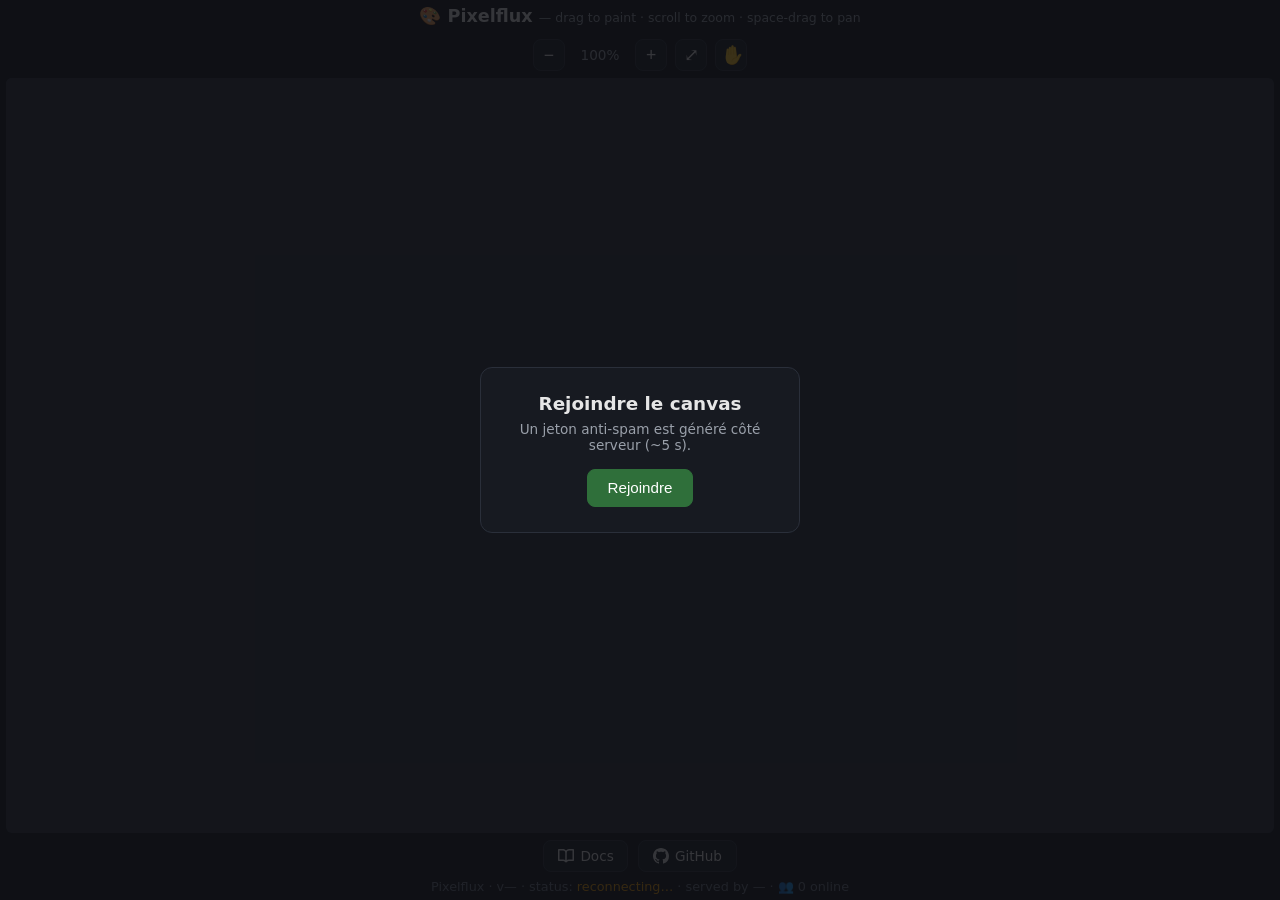
==== src/index.html @ 2dfa81e1 "perf(sse): coalesce pixel fan-out on a tick to cut broadcast load" ====
<!doctype html>
<html lang="en">
  <head>
    <meta charset="utf-8" />
    <meta name="viewport" content="width=device-width, initial-scale=1" />
    <title>Pixelflux — collaborative pixel canvas</title>
    <style>
      :root {
        color-scheme: dark;
      }
      * {
        box-sizing: border-box;
      }
      body {
        margin: 0;
        height: 100vh;
        display: flex;
        flex-direction: column;
        align-items: center;
        gap: 0.4rem;
        padding: 0.4rem;
        font-family: system-ui, sans-serif;
        background: #0f1115;
        color: #e6e6e6;
        overflow: hidden;
      }
      h1 {
        margin: 0;
        font-size: 1.1rem;
      }
      .hint {
        font-size: 0.78rem;
        font-weight: 400;
        color: #9aa0aa;
      }
      p.sub {
        margin: 0;
        color: #9aa0aa;
        font-size: 0.9rem;
        text-align: center;
      }
      #palette {
        display: flex;
        flex-wrap: wrap;
        gap: 6px;
        justify-content: center;
        max-width: 620px;
      }
      .swatch {
        width: 28px;
        height: 28px;
        border-radius: 6px;
        cursor: pointer;
        border: 2px solid transparent;
        transition: transform 0.08s;
      }
      .swatch.active {
        border-color: #fff;
        transform: scale(1.12);
      }
      #zoombar {
        display: flex;
        align-items: center;
        gap: 0.5rem;
      }
      #zoombar button {
        width: 32px;
        height: 32px;
        border-radius: 8px;
        border: 1px solid #2a2f3a;
        background: #171a21;
        color: #e6e6e6;
        font-size: 1.1rem;
        cursor: pointer;
      }
      #zoombar button:hover {
        background: #1f242e;
      }
      #zoombar button.active {
        background: #2f6f3a;
        border-color: #94e044;
      }
      #zoomlevel {
        min-width: 3.4rem;
        text-align: center;
        color: #9aa0aa;
        font-size: 0.85rem;
      }
      #viewport {
        flex: 1 1 auto;
        width: 100%;
        min-height: 0;
        position: relative;
        overflow: hidden;
        background: #2a2f3a;
        border-radius: 6px;
        touch-action: none;
        cursor: crosshair;
      }
      #grid {
        position: absolute;
        top: 0;
        left: 0;
        transform-origin: 0 0;
        image-rendering: pixelated;
        background: #2a2f3a;
        touch-action: none;
        user-select: none;
      }
      #gridlines {
        position: absolute;
        inset: 0;
        pointer-events: none;
        opacity: 0;
        transition: opacity 0.12s;
        background-image:
          linear-gradient(to right, rgba(255, 255, 255, 0.14) 1px, transparent 1px),
          linear-gradient(to bottom, rgba(255, 255, 255, 0.14) 1px, transparent 1px);
      }
      .links {
        display: flex;
        gap: 0.6rem;
        flex-wrap: wrap;
        justify-content: center;
      }
      .links a {
        display: inline-flex;
        align-items: center;
        gap: 0.4rem;
        padding: 0.45rem 0.85rem;
        border-radius: 8px;
        border: 1px solid #2a2f3a;
        background: #171a21;
        color: #e6e6e6;
        text-decoration: none;
        font-size: 0.85rem;
        transition: background 0.12s, border-color 0.12s, transform 0.08s;
      }
      .links a:hover {
        background: #1f242e;
        border-color: #3a414f;
        transform: translateY(-1px);
      }
      .links svg {
        width: 16px;
        height: 16px;
        fill: currentColor;
      }
      footer {
        color: #6b7280;
        font-size: 0.8rem;
      }
      #status {
        color: #94e044;
      }
      #gate {
        position: fixed;
        inset: 0;
        z-index: 10;
        display: flex;
        align-items: center;
        justify-content: center;
        background: rgba(15, 17, 21, 0.82);
      }
      #gate[hidden] {
        display: none;
      }
      .gate-card {
        background: #171a21;
        border: 1px solid #2a2f3a;
        border-radius: 12px;
        padding: 1.6rem 1.8rem;
        text-align: center;
        max-width: 320px;
      }
      .gate-card h2 {
        margin: 0 0 0.4rem;
        font-size: 1.15rem;
      }
      .gate-card p {
        margin: 0 0 1rem;
        color: #9aa0aa;
        font-size: 0.85rem;
      }
      #joinbtn {
        display: inline-flex;
        align-items: center;
        gap: 0.5rem;
        padding: 0.6rem 1.2rem;
        border-radius: 8px;
        border: 1px solid #2f6f3a;
        background: #2f6f3a;
        color: #fff;
        font-size: 0.95rem;
        cursor: pointer;
      }
      #joinbtn:disabled {
        opacity: 0.75;
        cursor: progress;
      }
      .spinner {
        width: 15px;
        height: 15px;
        border: 2px solid rgba(255, 255, 255, 0.4);
        border-top-color: #fff;
        border-radius: 50%;
        animation: spin 0.7s linear infinite;
      }
      @keyframes spin {
        to {
          transform: rotate(360deg);
        }
      }
    </style>
  </head>
  <body>
    <h1>🎨 Pixelflux <span class="hint">— drag to paint · scroll to zoom · space-drag to pan</span></h1>
    <div id="palette"></div>
    <div id="zoombar">
      <button id="zoomout" title="Zoom out">−</button>
      <span id="zoomlevel">100%</span>
      <button id="zoomin" title="Zoom in">+</button>
      <button id="zoomfit" title="Fit to screen">⤢</button>
      <button id="movemode" title="Move mode — drag to pan (or right-drag anytime)">✋</button>
    </div>
    <div id="viewport">
      <canvas id="grid"></canvas>
      <div id="gridlines"></div>
    </div>
    <nav class="links">
      <a href="https://vallsp.github.io/PixelFlux/" target="_blank" rel="noopener">
        <svg viewBox="0 0 16 16" aria-hidden="true">
          <path d="M0 1.75A.75.75 0 0 1 .75 1h4.253c1.227 0 2.317.59 3 1.501A3.743 3.743 0 0 1 11.006 1h4.245a.75.75 0 0 1 .75.75v10.5a.75.75 0 0 1-.75.75h-4.507a2.25 2.25 0 0 0-1.591.659l-.622.621a.75.75 0 0 1-1.06 0l-.622-.621A2.25 2.25 0 0 0 5.258 13H.75a.75.75 0 0 1-.75-.75Zm7.251 10.324.004-5.073-.002-2.253A2.25 2.25 0 0 0 5.003 2.5H1.5v9h3.757a3.75 3.75 0 0 1 1.994.574ZM8.755 4.75l-.004 7.322a3.752 3.752 0 0 1 1.992-.572H14.5v-9h-3.495a2.25 2.25 0 0 0-2.25 2.25Z"/>
        </svg>
        Docs
      </a>
      <a href="https://github.com/Vallsp/PixelFlux" target="_blank" rel="noopener">
        <svg viewBox="0 0 16 16" aria-hidden="true">
          <path d="M8 0C3.58 0 0 3.58 0 8c0 3.54 2.29 6.53 5.47 7.59.4.07.55-.17.55-.38 0-.19-.01-.82-.01-1.49-2.01.37-2.53-.49-2.69-.94-.09-.23-.48-.94-.82-1.13-.28-.15-.68-.52-.01-.53.63-.01 1.08.58 1.23.82.72 1.21 1.87.87 2.33.66.07-.52.28-.87.51-1.07-1.78-.2-3.64-.89-3.64-3.95 0-.87.31-1.59.82-2.15-.08-.2-.36-1.02.08-2.12 0 0 .67-.21 2.2.82.64-.18 1.32-.27 2-.27.68 0 1.36.09 2 .27 1.53-1.04 2.2-.82 2.2-.82.44 1.1.16 1.92.08 2.12.51.56.82 1.27.82 2.15 0 3.07-1.87 3.75-3.65 3.95.29.25.54.73.54 1.48 0 1.07-.01 1.93-.01 2.2 0 .21.15.46.55.38A8.013 8.013 0 0 0 16 8c0-4.42-3.58-8-8-8Z"/>
        </svg>
        GitHub
      </a>
    </nav>
    <footer>Pixelflux · v<span id="version">—</span> · status: <span id="status">connecting…</span> · served by <span id="instance">—</span> · 👥 <span id="online">0</span> online</footer>

    <div id="gate" hidden>
      <div class="gate-card">
        <h2>Rejoindre le canvas</h2>
        <p>Un jeton anti-spam est généré côté serveur (~5&nbsp;s).</p>
        <button id="joinbtn">Rejoindre</button>
      </div>
    </div>

    <script>
      let WIDTH = 200,
        HEIGHT = 200,
        PALETTE = [],
        paletteRGB = [],
        selected = 5,
        painting = false,
        token = localStorage.getItem("pixelflux_token") || "";

      const grid = document.getElementById("grid");
      const ctx = grid.getContext("2d");
      const paletteEl = document.getElementById("palette");
      const statusEl = document.getElementById("status");
      const viewport = document.getElementById("viewport");
      const gridlines = document.getElementById("gridlines");
      const zoomLevelEl = document.getElementById("zoomlevel");

      let zoom = 1,
        fitZoom = 1,
        panX = 0,
        panY = 0,
        naturalW = 0,
        naturalH = 0;
      const MAX_ZOOM = 24;

      // Pan state (Space-drag or middle-click move the view).
      let spaceHeld = false,
        moveMode = false,
        panning = false,
        panSX = 0,
        panSY = 0,
        panBX = 0,
        panBY = 0;

      function applyTransform() {
        grid.style.transform = `translate(${panX}px, ${panY}px) scale(${zoom})`;
        zoomLevelEl.textContent = Math.round((zoom / fitZoom) * 100) + "%";
        // Fine grid overlay: one line per cell, aligned to the canvas. Shown as
        // soon as you zoom in past the default fit view, hidden when fully out.
        gridlines.style.backgroundSize = `${zoom}px ${zoom}px`;
        gridlines.style.backgroundPosition = `${panX}px ${panY}px`;
        gridlines.style.opacity = zoom > fitZoom * 1.25 ? "1" : "0";
      }

      // Keep the grid centred when smaller than the viewport, clamped otherwise.
      function clampPan() {
        const vw = viewport.clientWidth,
          vh = viewport.clientHeight,
          gw = naturalW * zoom,
          gh = naturalH * zoom;
        panX = gw <= vw ? (vw - gw) / 2 : Math.min(0, Math.max(vw - gw, panX));
        panY = gh <= vh ? (vh - gh) / 2 : Math.min(0, Math.max(vh - gh, panY));
      }

      // Measure the grid at scale 1, then fit it to the (now large) viewport.
      function fitView() {
        grid.style.transform = "none";
        naturalW = grid.offsetWidth;
        naturalH = grid.offsetHeight;
        fitZoom =
          Math.min(
            viewport.clientWidth / naturalW,
            viewport.clientHeight / naturalH,
          ) || 1;
        zoom = fitZoom;
        clampPan();
        applyTransform();
      }

      // Zoom toward a point (cx, cy) in viewport coordinates.
      function zoomAt(nz, cx, cy) {
        nz = Math.max(fitZoom, Math.min(MAX_ZOOM, nz));
        const contentX = (cx - panX) / zoom,
          contentY = (cy - panY) / zoom;
        zoom = nz;
        panX = cx - contentX * zoom;
        panY = cy - contentY * zoom;
        clampPan();
        applyTransform();
      }

      viewport.addEventListener(
        "wheel",
        (e) => {
          e.preventDefault();
          const rect = viewport.getBoundingClientRect();
          zoomAt(
            zoom * (e.deltaY < 0 ? 1.15 : 1 / 1.15),
            e.clientX - rect.left,
            e.clientY - rect.top,
          );
        },
        { passive: false },
      );
      document.getElementById("zoomin").onclick = () =>
        zoomAt(zoom * 1.3, viewport.clientWidth / 2, viewport.clientHeight / 2);
      document.getElementById("zoomout").onclick = () =>
        zoomAt(zoom / 1.3, viewport.clientWidth / 2, viewport.clientHeight / 2);
      document.getElementById("zoomfit").onclick = () => fitView();

      addEventListener("resize", () => {
        if (naturalW) fitView();
      });

      // Pan: scrollbars are hidden, so move the view with Space-drag or the
      // middle mouse button. (scrollLeft/Top still work under overflow:hidden.)
      addEventListener("keydown", (e) => {
        if (e.code === "Space") {
          if (!spaceHeld) {
            spaceHeld = true;
            viewport.style.cursor = "grab";
          }
          e.preventDefault(); // stop the page scrolling on Space
        }
      });
      addEventListener("keyup", (e) => {
        if (e.code === "Space") {
          spaceHeld = false;
          viewport.style.cursor = moveMode ? "grab" : "crosshair";
        }
      });
      viewport.addEventListener("pointerdown", (e) => {
        if (
          e.button === 1 ||
          e.button === 2 ||
          (e.button === 0 && (spaceHeld || moveMode))
        ) {
          e.preventDefault();
          panning = true;
          viewport.setPointerCapture(e.pointerId);
          panSX = e.clientX;
          panSY = e.clientY;
          panBX = panX;
          panBY = panY;
          viewport.style.cursor = "grabbing";
        }
      });
      viewport.addEventListener("pointermove", (e) => {
        if (!panning) return;
        panX = panBX + (e.clientX - panSX);
        panY = panBY + (e.clientY - panSY);
        clampPan();
        applyTransform();
      });
      const endPan = (e) => {
        if (!panning) return;
        panning = false;
        try {
          viewport.releasePointerCapture(e.pointerId);
        } catch (_) {}
        viewport.style.cursor = spaceHeld || moveMode ? "grab" : "crosshair";
      };
      viewport.addEventListener("pointerup", endPan);
      viewport.addEventListener("pointercancel", endPan);
      // Right-drag pans, so don't pop the context menu over the canvas.
      viewport.addEventListener("contextmenu", (e) => e.preventDefault());

      // "Move" mode: left-drag pans instead of painting (toggle button).
      const moveBtn = document.getElementById("movemode");
      moveBtn.onclick = () => {
        moveMode = !moveMode;
        moveBtn.classList.toggle("active", moveMode);
        viewport.style.cursor = moveMode ? "grab" : "crosshair";
      };

      // Hex colour -> [r, g, b] for fast full-canvas redraws via ImageData.
      function hexRGB(h) {
        h = String(h).replace("#", "");
        if (h.length === 3) h = h[0] + h[0] + h[1] + h[1] + h[2] + h[2];
        const n = parseInt(h, 16) || 0;
        return [(n >> 16) & 255, (n >> 8) & 255, n & 255];
      }

      // Map a pointer event to a pixel coordinate (works through the transform).
      function pixelFromEvent(e) {
        const rect = grid.getBoundingClientRect();
        return [
          Math.floor((e.clientX - rect.left) / (rect.width / WIDTH)),
          Math.floor((e.clientY - rect.top) / (rect.height / HEIGHT)),
        ];
      }
      grid.addEventListener("pointerdown", (e) => {
        if (e.button !== 0 || spaceHeld || moveMode) return; // paint only
        painting = true;
        grid.setPointerCapture(e.pointerId);
        const [x, y] = pixelFromEvent(e);
        if (x >= 0 && x < WIDTH && y >= 0 && y < HEIGHT) paint(x, y);
      });
      grid.addEventListener("pointermove", (e) => {
        if (!painting) return;
        const [x, y] = pixelFromEvent(e);
        if (x >= 0 && x < WIDTH && y >= 0 && y < HEIGHT) paint(x, y);
      });
      grid.addEventListener("pointerup", (e) => {
        painting = false;
        try {
          grid.releasePointerCapture(e.pointerId);
        } catch (_) {}
      });

      function buildPalette() {
        paletteEl.innerHTML = "";
        PALETTE.forEach((color, i) => {
          const s = document.createElement("div");
          s.className = "swatch" + (i === selected ? " active" : "");
          s.style.background = color;
          s.title = "#" + i.toString(16);
          s.onclick = () => {
            selected = i;
            document
              .querySelectorAll(".swatch")
              .forEach((el, idx) => el.classList.toggle("active", idx === selected));
          };
          paletteEl.appendChild(s);
        });
      }

      function buildGrid() {
        // One bitmap pixel per cell; CSS transform scales it up (crisp).
        grid.width = WIDTH;
        grid.height = HEIGHT;
      }

      function setCell(i, idx) {
        ctx.fillStyle = PALETTE[idx] || PALETTE[0];
        ctx.fillRect(i % WIDTH, (i / WIDTH) | 0, 1, 1);
      }

      function render(pixels) {
        const img = ctx.createImageData(WIDTH, HEIGHT);
        const d = img.data;
        for (let i = 0; i < WIDTH * HEIGHT; i++) {
          const c = paletteRGB[parseInt(pixels[i], 16) || 0] || [0, 0, 0];
          d[i * 4] = c[0];
          d[i * 4 + 1] = c[1];
          d[i * 4 + 2] = c[2];
          d[i * 4 + 3] = 255;
        }
        ctx.putImageData(img, 0, 0);
      }

      async function fullSync() {
        try {
          const r = await fetch("/api/canvas");
          const data = await r.json();
          WIDTH = data.width;
          HEIGHT = data.height;
          PALETTE = data.palette;
          paletteRGB = PALETTE.map(hexRGB);
          if (grid.width !== WIDTH || grid.height !== HEIGHT) {
            buildPalette();
            buildGrid();
            fitView();
          }
          render(data.pixels);
        } catch (e) {
          /* keep current view */
        }
      }

      async function paint(x, y) {
        if (!token) {
          gate.hidden = false;
          return;
        }
        ctx.fillStyle = PALETTE[selected]; // optimistic
        ctx.fillRect(x, y, 1, 1);
        const r = await fetch("/api/pixel", {
          method: "POST",
          headers: { "Content-Type": "application/json", "X-Token": token },
          body: JSON.stringify({ x, y, color: selected }),
        });
        if (r.status === 401) {
          // Token expired or unknown — clear it and prompt to re-join.
          token = "";
          localStorage.removeItem("pixelflux_token");
          gate.hidden = false;
        } else if (r.status === 429) {
          statusEl.textContent = "rate limited — slow down";
          statusEl.style.color = "#e59500";
        }
      }

      function connect() {
        const es = new EventSource("/api/events");
        es.onopen = () => {
          statusEl.textContent = "live";
          statusEl.style.color = "#94e044";
        };
        es.onmessage = (ev) => {
          // Events are coalesced server-side: each message is a batch (array).
          for (const { x, y, color } of JSON.parse(ev.data)) {
            setCell(y * WIDTH + x, color);
          }
        };
        es.onerror = () => {
          statusEl.textContent = "reconnecting…";
          statusEl.style.color = "#e59500";
          // EventSource auto-reconnects; resync once back.
        };
      }

      window.addEventListener("mouseup", () => (painting = false));

      async function refreshInstance() {
        try {
          const r = await fetch("/info");
          const d = await r.json();
          // Traefik round-robins, so the instance shown changes between calls.
          document.getElementById("instance").textContent = d.instance;
          document.getElementById("version").textContent = d.version;
          document.getElementById("online").textContent = d.online;
        } catch (e) {
          /* keep last value */
        }
      }

      // Registration gate: minting a token is deliberately slow (~5s), so show
      // a loading state on the button while we wait.
      const gate = document.getElementById("gate");
      const joinBtn = document.getElementById("joinbtn");
      async function register() {
        joinBtn.disabled = true;
        joinBtn.innerHTML = '<span class="spinner"></span> Connexion… (~5 s)';
        try {
          const r = await fetch("/register", { method: "POST" });
          const d = await r.json();
          token = d.token;
          localStorage.setItem("pixelflux_token", token);
          gate.hidden = true;
        } catch (e) {
          /* leave the gate open so the user can retry */
        } finally {
          joinBtn.disabled = false;
          joinBtn.textContent = "Rejoindre";
        }
      }
      joinBtn.onclick = register;

      (async function start() {
        await fullSync();
        connect();
        refreshInstance();
        if (!token) gate.hidden = false; // ask the visitor to register first
        // Safety-net reconciliation (covers multi-instance / missed events).
        setInterval(fullSync, 10000);
        // Show which replica answers (makes load balancing visible).
        setInterval(refreshInstance, 3000);
      })();
    </script>
  </body>
</html>
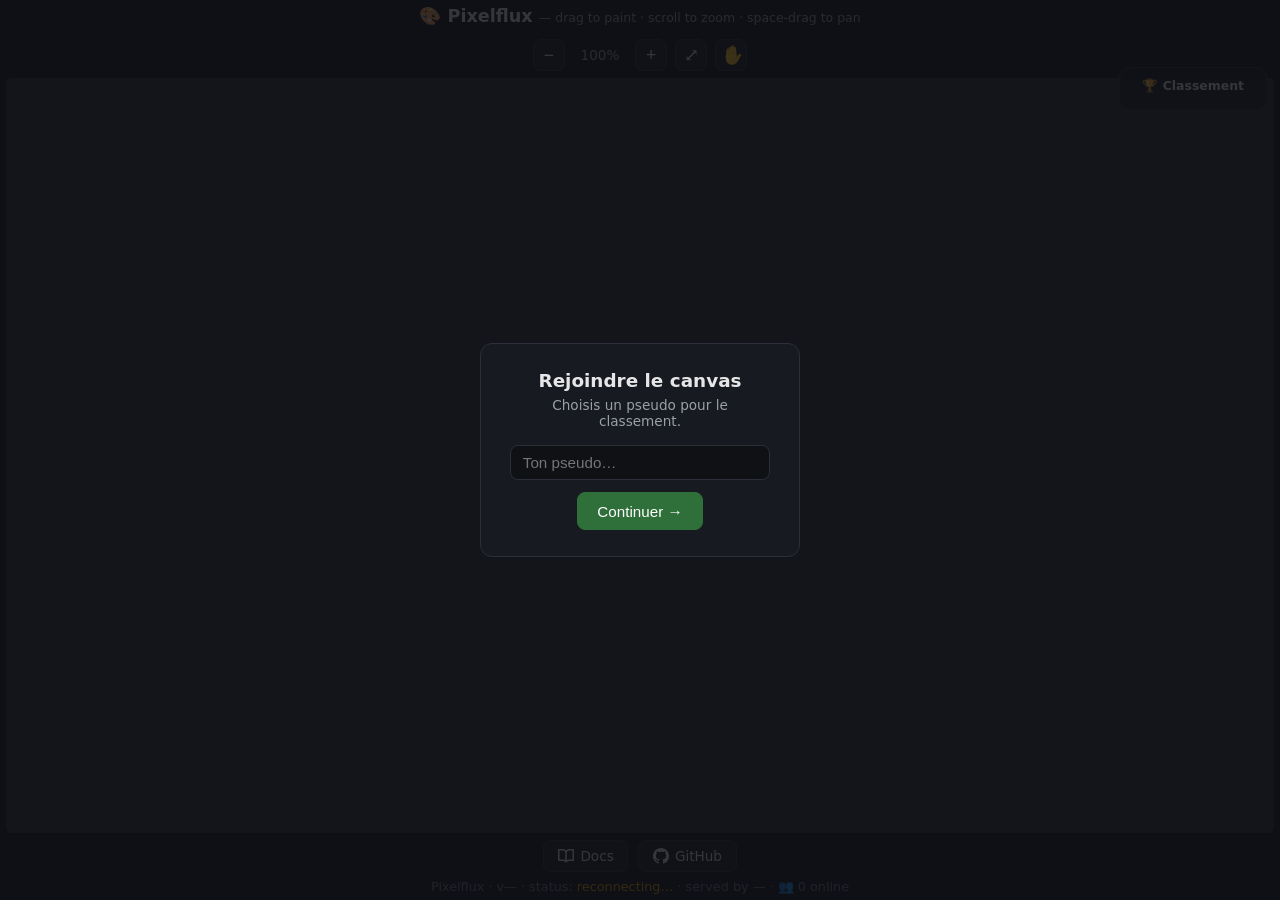
==== commit 96b2df15: "added : pseudo & leaderboard" ====
--- a/src/index.html
+++ b/src/index.html
@@ -58,6 +58,19 @@
         border-color: #fff;
         transform: scale(1.12);
       }
+      .swatch.pipette {
+        display: inline-flex;
+        align-items: center;
+        justify-content: center;
+        padding: 0;
+        background: #171a21;
+        border-color: #3a414f;
+        font-size: 15px;
+        line-height: 1;
+      }
+      .swatch.pipette:hover {
+        background: #1f242e;
+      }
       #zoombar {
         display: flex;
         align-items: center;
@@ -153,6 +166,34 @@
       #status {
         color: #94e044;
       }
+      #maintbanner {
+        width: 100%;
+        max-width: 620px;
+        text-align: center;
+        padding: 0.5rem 0.8rem;
+        border-radius: 8px;
+        background: #5a1d1d;
+        border: 1px solid #7a2a2a;
+        color: #ffd7d7;
+        font-size: 0.85rem;
+      }
+      #maintbanner[hidden] {
+        display: none;
+      }
+      #announcebanner {
+        width: 100%;
+        max-width: 620px;
+        text-align: center;
+        padding: 0.5rem 0.8rem;
+        border-radius: 8px;
+        background: #16313a;
+        border: 1px solid #1f6f8b;
+        color: #cbeefb;
+        font-size: 0.85rem;
+      }
+      #announcebanner[hidden] {
+        display: none;
+      }
       #gate {
         position: fixed;
         inset: 0;
@@ -211,11 +252,83 @@
           transform: rotate(360deg);
         }
       }
+      /* pseudo input inside the gate card */
+      .gate-input {
+        width: 100%;
+        padding: 0.5rem 0.75rem;
+        margin-bottom: 0.75rem;
+        border-radius: 8px;
+        border: 1px solid #2a2f3a;
+        background: #0f1115;
+        color: #e6e6e6;
+        font-size: 0.95rem;
+        outline: none;
+      }
+      .gate-input:focus {
+        border-color: #3a6f4a;
+      }
+      #pseudobtn {
+        display: inline-flex;
+        align-items: center;
+        padding: 0.6rem 1.2rem;
+        border-radius: 8px;
+        border: 1px solid #2f6f3a;
+        background: #2f6f3a;
+        color: #fff;
+        font-size: 0.95rem;
+        cursor: pointer;
+      }
+      #pseudobtn:disabled {
+        opacity: 0.5;
+        cursor: not-allowed;
+      }
+      /* leaderboard overlay */
+      #leaderboard {
+        position: fixed;
+        top: 4.2rem;
+        right: 0.8rem;
+        z-index: 5;
+        background: rgba(23, 26, 33, 0.92);
+        border: 1px solid #2a2f3a;
+        border-radius: 10px;
+        padding: 0.6rem 0.8rem;
+        min-width: 148px;
+        max-width: 200px;
+        backdrop-filter: blur(4px);
+      }
+      .lb-header {
+        font-size: 0.78rem;
+        font-weight: 600;
+        color: #e6e6e6;
+        margin-bottom: 0.4rem;
+        text-align: center;
+      }
+      #lb-list {
+        margin: 0;
+        padding: 0 0 0 1.1rem;
+        list-style: decimal;
+        font-size: 0.76rem;
+        color: #9aa0aa;
+      }
+      #lb-list li {
+        margin-bottom: 0.18rem;
+        white-space: nowrap;
+        overflow: hidden;
+        text-overflow: ellipsis;
+        max-width: 168px;
+      }
+      .lb-score {
+        color: #94e044;
+        margin-left: 0.3rem;
+      }
     </style>
   </head>
   <body>
     <h1>🎨 Pixelflux <span class="hint">— drag to paint · scroll to zoom · space-drag to pan</span></h1>
+    <div id="announcebanner" hidden></div>
+    <div id="maintbanner" hidden>🔧 Maintenance en cours — le canevas est en lecture seule, la peinture est temporairement désactivée.</div>
     <div id="palette"></div>
+    <input type="color" id="colorpicker" value="#e50000" hidden />
     <div id="zoombar">
       <button id="zoomout" title="Zoom out">−</button>
       <span id="zoomlevel">100%</span>
@@ -243,11 +356,25 @@
     </nav>
     <footer>Pixelflux · v<span id="version">—</span> · status: <span id="status">connecting…</span> · served by <span id="instance">—</span> · 👥 <span id="online">0</span> online</footer>
 
+    <div id="leaderboard">
+      <div class="lb-header">🏆 Classement</div>
+      <ol id="lb-list"></ol>
+    </div>
+
     <div id="gate" hidden>
       <div class="gate-card">
         <h2>Rejoindre le canvas</h2>
-        <p>Un jeton anti-spam est généré côté serveur (~5&nbsp;s).</p>
-        <button id="joinbtn">Rejoindre</button>
+        <!-- Step 1: choose a pseudo -->
+        <div id="gate-step-pseudo">
+          <p>Choisis un pseudo pour le classement.</p>
+          <input type="text" id="pseudoinput" class="gate-input" maxlength="20" placeholder="Ton pseudo…" autocomplete="off" />
+          <button id="pseudobtn">Continuer →</button>
+        </div>
+        <!-- Step 2: register an anti-spam token -->
+        <div id="gate-step-token" hidden>
+          <p id="gatemsg">Un jeton anti-spam est généré côté serveur (~5&nbsp;s).</p>
+          <button id="joinbtn">Rejoindre</button>
+        </div>
       </div>
     </div>
 
@@ -255,14 +382,28 @@
       let WIDTH = 200,
         HEIGHT = 200,
         PALETTE = [],
-        paletteRGB = [],
-        selected = 5,
+        pickerEnabled = true, // native colour picker offered? (admin toggle)
+        lastPalKey = "", // detect palette/picker changes to rebuild swatches
+        selected = "e50000", // current colour, 6 hex digits (no '#')
+        recent = JSON.parse(localStorage.getItem("pixelflux_recent") || "[]"),
         painting = false,
-        token = localStorage.getItem("pixelflux_token") || "";
+        token = localStorage.getItem("pixelflux_token") || "",
+        username = localStorage.getItem("pixelflux_username") || "";
+
+      const noHash = (c) => c.replace("#", "").toLowerCase();
+
+      // Stable id per browser tab so SSE reconnects don't inflate the viewer count.
+      const cid =
+        sessionStorage.getItem("pixelflux_cid") ||
+        (crypto.randomUUID
+          ? crypto.randomUUID()
+          : String(Date.now()) + Math.random());
+      sessionStorage.setItem("pixelflux_cid", cid);
 
       const grid = document.getElementById("grid");
       const ctx = grid.getContext("2d");
       const paletteEl = document.getElementById("palette");
+      const colorInput = document.getElementById("colorpicker");
       const statusEl = document.getElementById("status");
       const viewport = document.getElementById("viewport");
       const gridlines = document.getElementById("gridlines");
@@ -416,14 +557,6 @@
         viewport.style.cursor = moveMode ? "grab" : "crosshair";
       };
 
-      // Hex colour -> [r, g, b] for fast full-canvas redraws via ImageData.
-      function hexRGB(h) {
-        h = String(h).replace("#", "");
-        if (h.length === 3) h = h[0] + h[0] + h[1] + h[1] + h[2] + h[2];
-        const n = parseInt(h, 16) || 0;
-        return [(n >> 16) & 255, (n >> 8) & 255, n & 255];
-      }
-
       // Map a pointer event to a pixel coordinate (works through the transform).
       function pixelFromEvent(e) {
         const rect = grid.getBoundingClientRect();
@@ -451,22 +584,61 @@
         } catch (_) {}
       });
 
+      function addSwatch(hex, isPipette) {
+        const s = document.createElement(isPipette ? "button" : "div");
+        s.className = "swatch";
+        if (isPipette) {
+          s.classList.add("pipette");
+          s.title = "Pick any colour";
+          s.textContent = "🎨";
+          s.onclick = () => colorInput.click();
+        } else {
+          if (hex === selected) s.classList.add("active");
+          s.style.background = "#" + hex;
+          s.dataset.color = hex;
+          s.title = "#" + hex;
+          s.onclick = () => selectColor(hex);
+        }
+        paletteEl.appendChild(s);
+      }
+
+      // Presets (+ recently picked colours and the pipette, only when the admin
+      // leaves the native colour picker enabled).
       function buildPalette() {
         paletteEl.innerHTML = "";
-        PALETTE.forEach((color, i) => {
-          const s = document.createElement("div");
-          s.className = "swatch" + (i === selected ? " active" : "");
-          s.style.background = color;
-          s.title = "#" + i.toString(16);
-          s.onclick = () => {
-            selected = i;
-            document
-              .querySelectorAll(".swatch")
-              .forEach((el, idx) => el.classList.toggle("active", idx === selected));
-          };
-          paletteEl.appendChild(s);
+        const seen = new Set();
+        const colors = pickerEnabled
+          ? [...PALETTE.map(noHash), ...recent]
+          : PALETTE.map(noHash);
+        colors.forEach((hex) => {
+          if (!seen.has(hex)) {
+            seen.add(hex);
+            addSwatch(hex, false);
+          }
         });
-      }
+        if (pickerEnabled) addSwatch(null, true);
+        // With the picker off, force the selection onto an available preset.
+        if (!pickerEnabled && !seen.has(selected) && colors.length) {
+          selectColor(colors[0]);
+        }
+      }
+
+      function selectColor(hex) {
+        selected = noHash(hex);
+        colorInput.value = "#" + selected;
+        document
+          .querySelectorAll(".swatch")
+          .forEach((el) => el.classList.toggle("active", el.dataset.color === selected));
+      }
+
+      // Picking from the native colour picker selects it and remembers it.
+      colorInput.onchange = () => {
+        const hex = noHash(colorInput.value);
+        recent = [hex, ...recent.filter((c) => c !== hex)].slice(0, 10);
+        localStorage.setItem("pixelflux_recent", JSON.stringify(recent));
+        selected = hex;
+        buildPalette();
+      };
 
       function buildGrid() {
         // One bitmap pixel per cell; CSS transform scales it up (crisp).
@@ -474,8 +646,8 @@
         grid.height = HEIGHT;
       }
 
-      function setCell(i, idx) {
-        ctx.fillStyle = PALETTE[idx] || PALETTE[0];
+      function setCell(i, hex) {
+        ctx.fillStyle = "#" + hex;
         ctx.fillRect(i % WIDTH, (i / WIDTH) | 0, 1, 1);
       }
 
@@ -483,10 +655,10 @@
         const img = ctx.createImageData(WIDTH, HEIGHT);
         const d = img.data;
         for (let i = 0; i < WIDTH * HEIGHT; i++) {
-          const c = paletteRGB[parseInt(pixels[i], 16) || 0] || [0, 0, 0];
-          d[i * 4] = c[0];
-          d[i * 4 + 1] = c[1];
-          d[i * 4 + 2] = c[2];
+          const n = parseInt(pixels.substr(i * 6, 6), 16) || 0;
+          d[i * 4] = (n >> 16) & 255;
+          d[i * 4 + 1] = (n >> 8) & 255;
+          d[i * 4 + 2] = n & 255;
           d[i * 4 + 3] = 255;
         }
         ctx.putImageData(img, 0, 0);
@@ -498,12 +670,19 @@
           const data = await r.json();
           WIDTH = data.width;
           HEIGHT = data.height;
-          PALETTE = data.palette;
-          paletteRGB = PALETTE.map(hexRGB);
-          if (grid.width !== WIDTH || grid.height !== HEIGHT) {
-            buildPalette();
+          PALETTE = data.palette || [];
+          // Enforced palette also restricts the UI, regardless of the picker flag.
+          pickerEnabled = data.picker !== false && data.enforce !== true;
+          const dimsChanged = grid.width !== WIDTH || grid.height !== HEIGHT;
+          if (dimsChanged) {
             buildGrid();
             fitView();
+          }
+          // Rebuild the swatches when the palette or the picker toggle changed.
+          const palKey = JSON.stringify(PALETTE) + "|" + pickerEnabled;
+          if (dimsChanged || palKey !== lastPalKey) {
+            lastPalKey = palKey;
+            buildPalette();
           }
           render(data.pixels);
         } catch (e) {
@@ -512,16 +691,20 @@
       }
 
       async function paint(x, y) {
+        if (!username) {
+          showGatePseudo();
+          return;
+        }
         if (!token) {
-          gate.hidden = false;
+          showGateToken();
           return;
         }
-        ctx.fillStyle = PALETTE[selected]; // optimistic
+        ctx.fillStyle = "#" + selected; // optimistic
         ctx.fillRect(x, y, 1, 1);
         const r = await fetch("/api/pixel", {
           method: "POST",
           headers: { "Content-Type": "application/json", "X-Token": token },
-          body: JSON.stringify({ x, y, color: selected }),
+          body: JSON.stringify({ x, y, color: selected, player: username }),
         });
         if (r.status === 401) {
           // Token expired or unknown — clear it and prompt to re-join.
@@ -531,21 +714,64 @@
         } else if (r.status === 429) {
           statusEl.textContent = "rate limited — slow down";
           statusEl.style.color = "#e59500";
-        }
+        } else if (r.status === 503) {
+          // Maintenance mode: show the banner and revert the optimistic pixel.
+          document.getElementById("maintbanner").hidden = false;
+          statusEl.textContent = "maintenance";
+          statusEl.style.color = "#e57373";
+          fullSync();
+        } else if (r.status === 400) {
+          // Colour rejected (palette enforced): revert the optimistic pixel.
+          statusEl.textContent = "couleur non autorisée";
+          statusEl.style.color = "#e59500";
+          fullSync();
+        }
+      }
+
+      function renderLeaderboard(entries) {
+        const list = document.getElementById("lb-list");
+        list.innerHTML = "";
+        for (const { name, count } of entries.slice(0, 10)) {
+          const li = document.createElement("li");
+          li.appendChild(document.createTextNode(name));
+          const score = document.createElement("span");
+          score.className = "lb-score";
+          score.textContent = count;
+          li.appendChild(score);
+          list.appendChild(li);
+        }
+      }
+
+      async function refreshLeaderboard() {
+        try {
+          const r = await fetch("/api/leaderboard");
+          if (r.ok) renderLeaderboard(await r.json());
+        } catch (e) { /* keep last */ }
       }
 
       function connect() {
-        const es = new EventSource("/api/events");
+        const es = new EventSource("/api/events?cid=" + encodeURIComponent(cid));
         es.onopen = () => {
           statusEl.textContent = "live";
           statusEl.style.color = "#94e044";
         };
         es.onmessage = (ev) => {
-          // Events are coalesced server-side: each message is a batch (array).
-          for (const { x, y, color } of JSON.parse(ev.data)) {
+          const msg = JSON.parse(ev.data);
+          // Admin reset: wipe the canvas to white immediately.
+          if (msg && msg.clear) {
+            ctx.fillStyle = "#ffffff";
+            ctx.fillRect(0, 0, WIDTH, HEIGHT);
+            fullSync(); // also picks up a canvas resize immediately
+            return;
+          }
+          // Otherwise it's a coalesced batch (array) of pixel updates.
+          for (const { x, y, color } of msg) {
             setCell(y * WIDTH + x, color);
           }
         };
+        es.addEventListener("leaderboard", (ev) => {
+          try { renderLeaderboard(JSON.parse(ev.data)); } catch (e) {}
+        });
         es.onerror = () => {
           statusEl.textContent = "reconnecting…";
           statusEl.style.color = "#e59500";
@@ -563,20 +789,75 @@
           document.getElementById("instance").textContent = d.instance;
           document.getElementById("version").textContent = d.version;
           document.getElementById("online").textContent = d.online;
+          // Show/hide the maintenance banner from the live server state.
+          const mb = document.getElementById("maintbanner");
+          mb.hidden = !d.paused;
+          if (d.paused) {
+            if (d.maintenance_message) mb.textContent = "🔧 " + d.maintenance_message;
+            statusEl.textContent = "maintenance";
+            statusEl.style.color = "#e57373";
+          } else if (statusEl.textContent === "maintenance") {
+            statusEl.textContent = "live"; // maintenance lifted
+            statusEl.style.color = "#94e044";
+          }
+          // Site-wide announcement (independent of maintenance).
+          const ab = document.getElementById("announcebanner");
+          const ann = (d.announcement || "").trim();
+          ab.hidden = ann === "";
+          if (ann) ab.textContent = "📢 " + ann;
         } catch (e) {
           /* keep last value */
         }
       }
 
-      // Registration gate: minting a token is deliberately slow (~5s), so show
+      // Gate helpers
+      const gate = document.getElementById("gate");
+      const stepPseudo = document.getElementById("gate-step-pseudo");
+      const stepToken = document.getElementById("gate-step-token");
+
+      function showGatePseudo() {
+        stepPseudo.hidden = false;
+        stepToken.hidden = true;
+        gate.hidden = false;
+      }
+      function showGateToken() {
+        stepPseudo.hidden = true;
+        stepToken.hidden = false;
+        gate.hidden = false;
+      }
+
+      // Pseudo step
+      const pseudoInput = document.getElementById("pseudoinput");
+      const pseudoBtn = document.getElementById("pseudobtn");
+      if (username) pseudoInput.value = username;
+      pseudoBtn.onclick = function () {
+        const val = pseudoInput.value.trim();
+        if (!val) return;
+        username = val;
+        localStorage.setItem("pixelflux_username", username);
+        if (token) {
+          gate.hidden = true;
+        } else {
+          showGateToken();
+        }
+      };
+      pseudoInput.addEventListener("keydown", (e) => {
+        if (e.key === "Enter") pseudoBtn.click();
+      });
+
+      // Token registration: minting a token is deliberately slow (~5s), so show
       // a loading state on the button while we wait.
-      const gate = document.getElementById("gate");
       const joinBtn = document.getElementById("joinbtn");
       async function register() {
         joinBtn.disabled = true;
         joinBtn.innerHTML = '<span class="spinner"></span> Connexion… (~5 s)';
         try {
           const r = await fetch("/register", { method: "POST" });
+          if (r.status === 503) {
+            document.getElementById("gatemsg").textContent =
+              "Les inscriptions sont temporairement fermées.";
+            return;
+          }
           const d = await r.json();
           token = d.token;
           localStorage.setItem("pixelflux_token", token);
@@ -594,11 +875,19 @@
         await fullSync();
         connect();
         refreshInstance();
-        if (!token) gate.hidden = false; // ask the visitor to register first
+        refreshLeaderboard();
+        // Decide which gate step (if any) to show on arrival.
+        if (!username) {
+          showGatePseudo();
+        } else if (!token) {
+          showGateToken();
+        }
         // Safety-net reconciliation (covers multi-instance / missed events).
         setInterval(fullSync, 10000);
         // Show which replica answers (makes load balancing visible).
         setInterval(refreshInstance, 3000);
+        // Polling fallback for the leaderboard (SSE is primary).
+        setInterval(refreshLeaderboard, 5000);
       })();
     </script>
   </body>
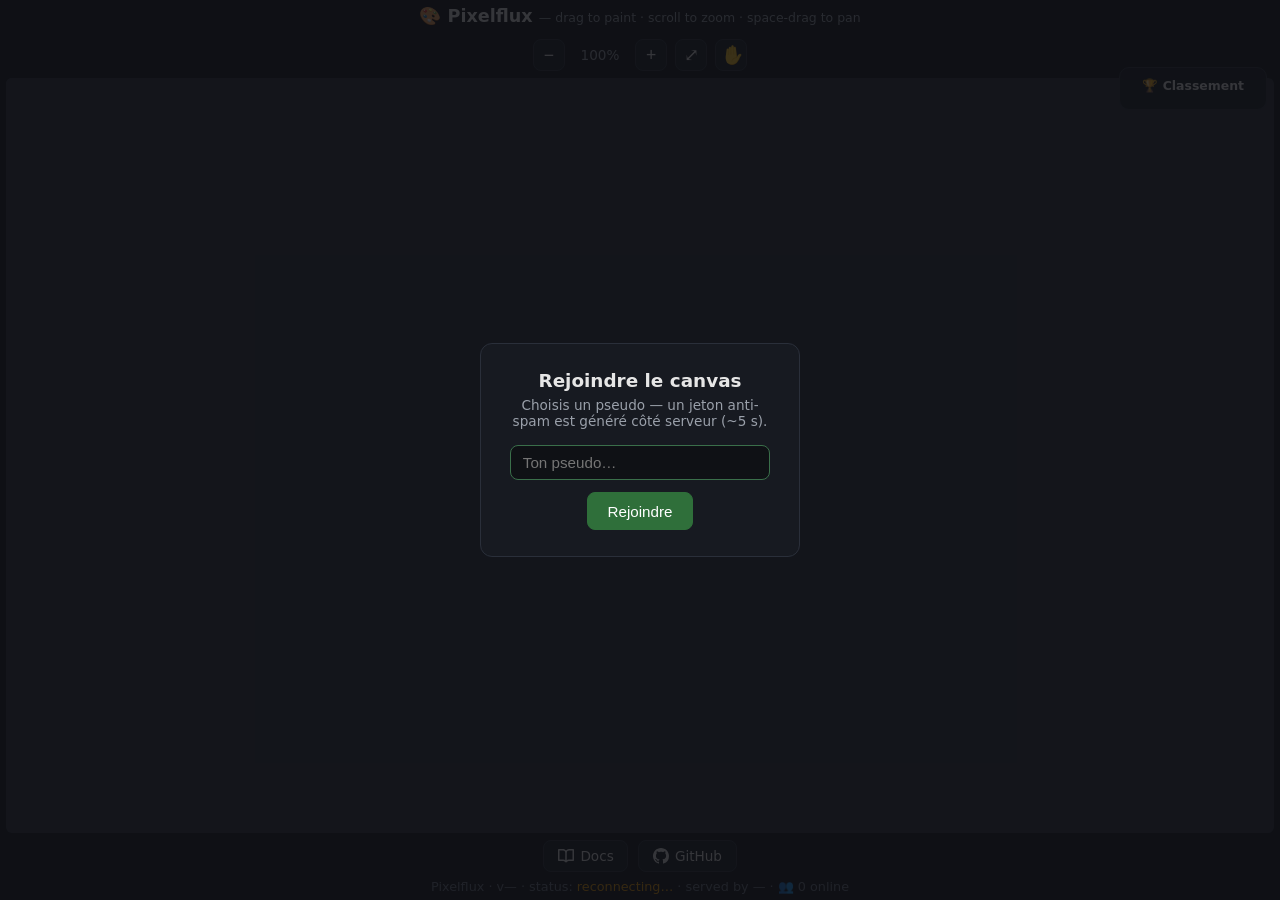
==== commit 3b3bfe2e: "feat(players): bind unique pseudo to token server-side (anti-spoof)" ====
--- a/src/index.html
+++ b/src/index.html
@@ -364,17 +364,9 @@
     <div id="gate" hidden>
       <div class="gate-card">
         <h2>Rejoindre le canvas</h2>
-        <!-- Step 1: choose a pseudo -->
-        <div id="gate-step-pseudo">
-          <p>Choisis un pseudo pour le classement.</p>
-          <input type="text" id="pseudoinput" class="gate-input" maxlength="20" placeholder="Ton pseudo…" autocomplete="off" />
-          <button id="pseudobtn">Continuer →</button>
-        </div>
-        <!-- Step 2: register an anti-spam token -->
-        <div id="gate-step-token" hidden>
-          <p id="gatemsg">Un jeton anti-spam est généré côté serveur (~5&nbsp;s).</p>
-          <button id="joinbtn">Rejoindre</button>
-        </div>
+        <p id="pseudomsg">Choisis un pseudo — un jeton anti-spam est généré côté serveur (~5&nbsp;s).</p>
+        <input type="text" id="pseudoinput" class="gate-input" maxlength="20" placeholder="Ton pseudo…" autocomplete="off" />
+        <button id="joinbtn">Rejoindre</button>
       </div>
     </div>
 
@@ -691,12 +683,8 @@
       }
 
       async function paint(x, y) {
-        if (!username) {
-          showGatePseudo();
-          return;
-        }
         if (!token) {
-          showGateToken();
+          showGate();
           return;
         }
         ctx.fillStyle = "#" + selected; // optimistic
@@ -704,7 +692,8 @@
         const r = await fetch("/api/pixel", {
           method: "POST",
           headers: { "Content-Type": "application/json", "X-Token": token },
-          body: JSON.stringify({ x, y, color: selected, player: username }),
+          // No pseudo here: the server credits the name bound to the token.
+          body: JSON.stringify({ x, y, color: selected }),
         });
         if (r.status === 401) {
           // Token expired or unknown — clear it and prompt to re-join.
@@ -810,77 +799,72 @@
         }
       }
 
-      // Gate helpers
+      // Gate: a single step — choosing the pseudo generates the token (the
+      // pseudo is bound to it server-side) after the ~5s anti-spam delay.
       const gate = document.getElementById("gate");
-      const stepPseudo = document.getElementById("gate-step-pseudo");
-      const stepToken = document.getElementById("gate-step-token");
-
-      function showGatePseudo() {
-        stepPseudo.hidden = false;
-        stepToken.hidden = true;
+      const pseudoInput = document.getElementById("pseudoinput");
+      const pseudoMsg = document.getElementById("pseudomsg");
+      const joinBtn = document.getElementById("joinbtn");
+      if (username) pseudoInput.value = username;
+
+      function showGate() {
         gate.hidden = false;
-      }
-      function showGateToken() {
-        stepPseudo.hidden = true;
-        stepToken.hidden = false;
-        gate.hidden = false;
-      }
-
-      // Pseudo step
-      const pseudoInput = document.getElementById("pseudoinput");
-      const pseudoBtn = document.getElementById("pseudobtn");
-      if (username) pseudoInput.value = username;
-      pseudoBtn.onclick = function () {
+        pseudoInput.focus();
+      }
+
+      async function register() {
         const val = pseudoInput.value.trim();
-        if (!val) return;
-        username = val;
-        localStorage.setItem("pixelflux_username", username);
-        if (token) {
-          gate.hidden = true;
-        } else {
-          showGateToken();
-        }
-      };
-      pseudoInput.addEventListener("keydown", (e) => {
-        if (e.key === "Enter") pseudoBtn.click();
-      });
-
-      // Token registration: minting a token is deliberately slow (~5s), so show
-      // a loading state on the button while we wait.
-      const joinBtn = document.getElementById("joinbtn");
-      async function register() {
+        if (!val) {
+          pseudoMsg.textContent = "Entre un pseudo pour continuer.";
+          return;
+        }
         joinBtn.disabled = true;
         joinBtn.innerHTML = '<span class="spinner"></span> Connexion… (~5 s)';
         try {
-          const r = await fetch("/register", { method: "POST" });
+          // Choosing the pseudo mints the bound token (slow, anti-spam).
+          const r = await fetch("/register", {
+            method: "POST",
+            headers: { "Content-Type": "application/json" },
+            body: JSON.stringify({ player: val }),
+          });
           if (r.status === 503) {
-            document.getElementById("gatemsg").textContent =
-              "Les inscriptions sont temporairement fermées.";
+            pseudoMsg.textContent = "Les inscriptions sont temporairement fermées.";
+            return;
+          }
+          if (r.status === 409) {
+            pseudoMsg.textContent = "Ce pseudo est déjà pris, choisis-en un autre.";
+            return;
+          }
+          if (!r.ok) {
+            pseudoMsg.textContent = "Pseudo invalide, réessaie.";
             return;
           }
           const d = await r.json();
           token = d.token;
+          username = d.name; // the sanitised pseudo the server actually bound
           localStorage.setItem("pixelflux_token", token);
+          localStorage.setItem("pixelflux_username", username);
           gate.hidden = true;
         } catch (e) {
-          /* leave the gate open so the user can retry */
+          pseudoMsg.textContent = "Erreur réseau, réessaie.";
         } finally {
           joinBtn.disabled = false;
           joinBtn.textContent = "Rejoindre";
         }
       }
       joinBtn.onclick = register;
+      pseudoInput.addEventListener("keydown", (e) => {
+        if (e.key === "Enter") register();
+      });
 
       (async function start() {
         await fullSync();
         connect();
         refreshInstance();
         refreshLeaderboard();
-        // Decide which gate step (if any) to show on arrival.
-        if (!username) {
-          showGatePseudo();
-        } else if (!token) {
-          showGateToken();
+        // No valid token yet → show the join gate.
+        if (!token) {
+          showGate();
         }
         // Safety-net reconciliation (covers multi-instance / missed events).
         setInterval(fullSync, 10000);
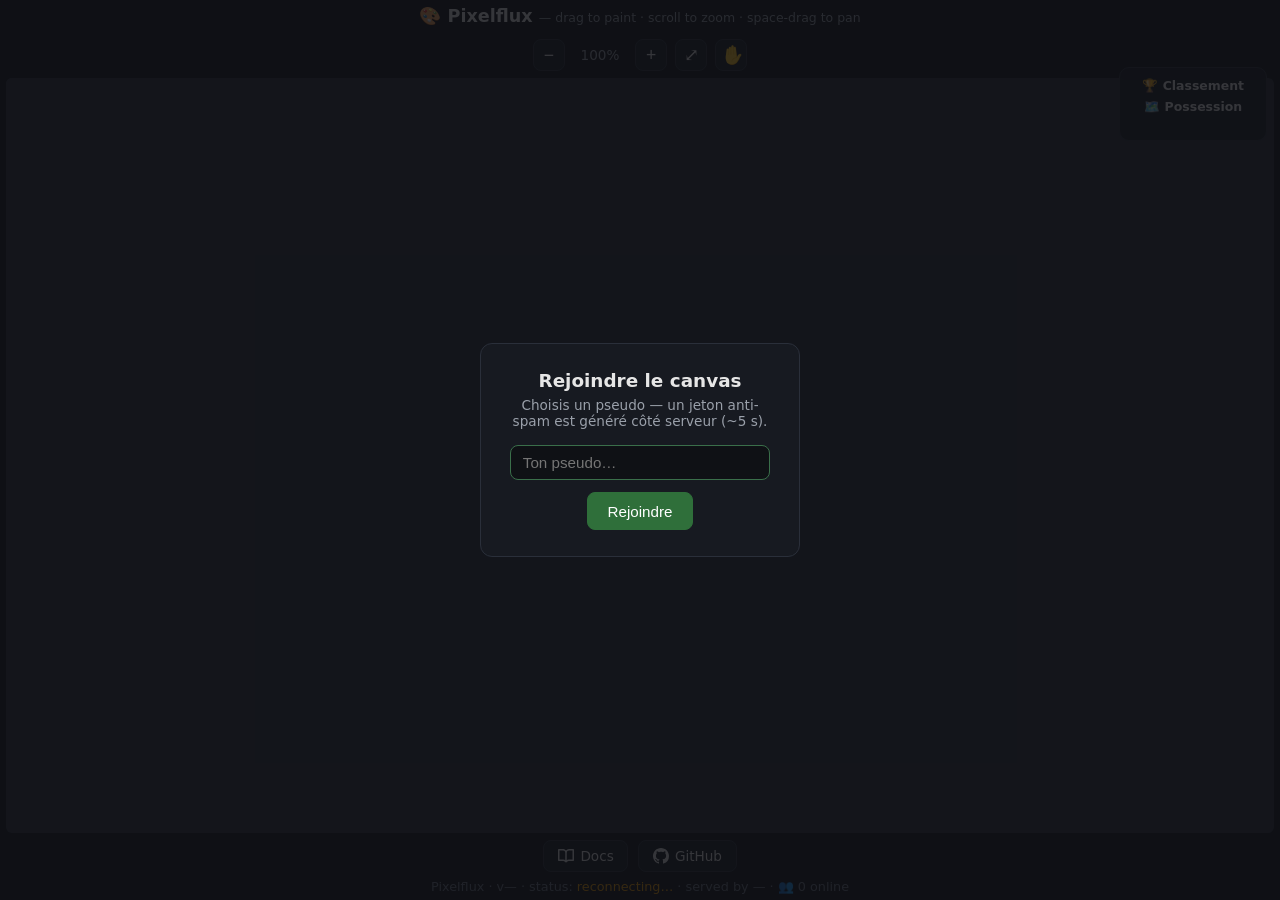
==== commit f069f933: "feat(admin): revoke legacy unbound tokens" ====
--- a/src/index.html
+++ b/src/index.html
@@ -359,6 +359,8 @@
     <div id="leaderboard">
       <div class="lb-header">🏆 Classement</div>
       <ol id="lb-list"></ol>
+      <div class="lb-header">🗺️ Possession</div>
+      <ol id="own-list"></ol>
     </div>
 
     <div id="gate" hidden>
@@ -735,6 +737,27 @@
         try {
           const r = await fetch("/api/leaderboard");
           if (r.ok) renderLeaderboard(await r.json());
+        } catch (e) { /* keep last */ }
+      }
+
+      function renderOwnership(data) {
+        const list = document.getElementById("own-list");
+        list.innerHTML = "";
+        for (const { name, percent } of (data.entries || []).slice(0, 10)) {
+          const li = document.createElement("li");
+          li.appendChild(document.createTextNode(name));
+          const pct = document.createElement("span");
+          pct.className = "lb-score";
+          pct.textContent = percent.toFixed(1) + "%";
+          li.appendChild(pct);
+          list.appendChild(li);
+        }
+      }
+
+      async function refreshOwnership() {
+        try {
+          const r = await fetch("/api/ownership");
+          if (r.ok) renderOwnership(await r.json());
         } catch (e) { /* keep last */ }
       }
 
@@ -862,6 +885,7 @@
         connect();
         refreshInstance();
         refreshLeaderboard();
+        refreshOwnership();
         // No valid token yet → show the join gate.
         if (!token) {
           showGate();
@@ -872,6 +896,8 @@
         setInterval(refreshInstance, 3000);
         // Polling fallback for the leaderboard (SSE is primary).
         setInterval(refreshLeaderboard, 5000);
+        // Territory % isn't broadcast, so poll it.
+        setInterval(refreshOwnership, 5000);
       })();
     </script>
   </body>
